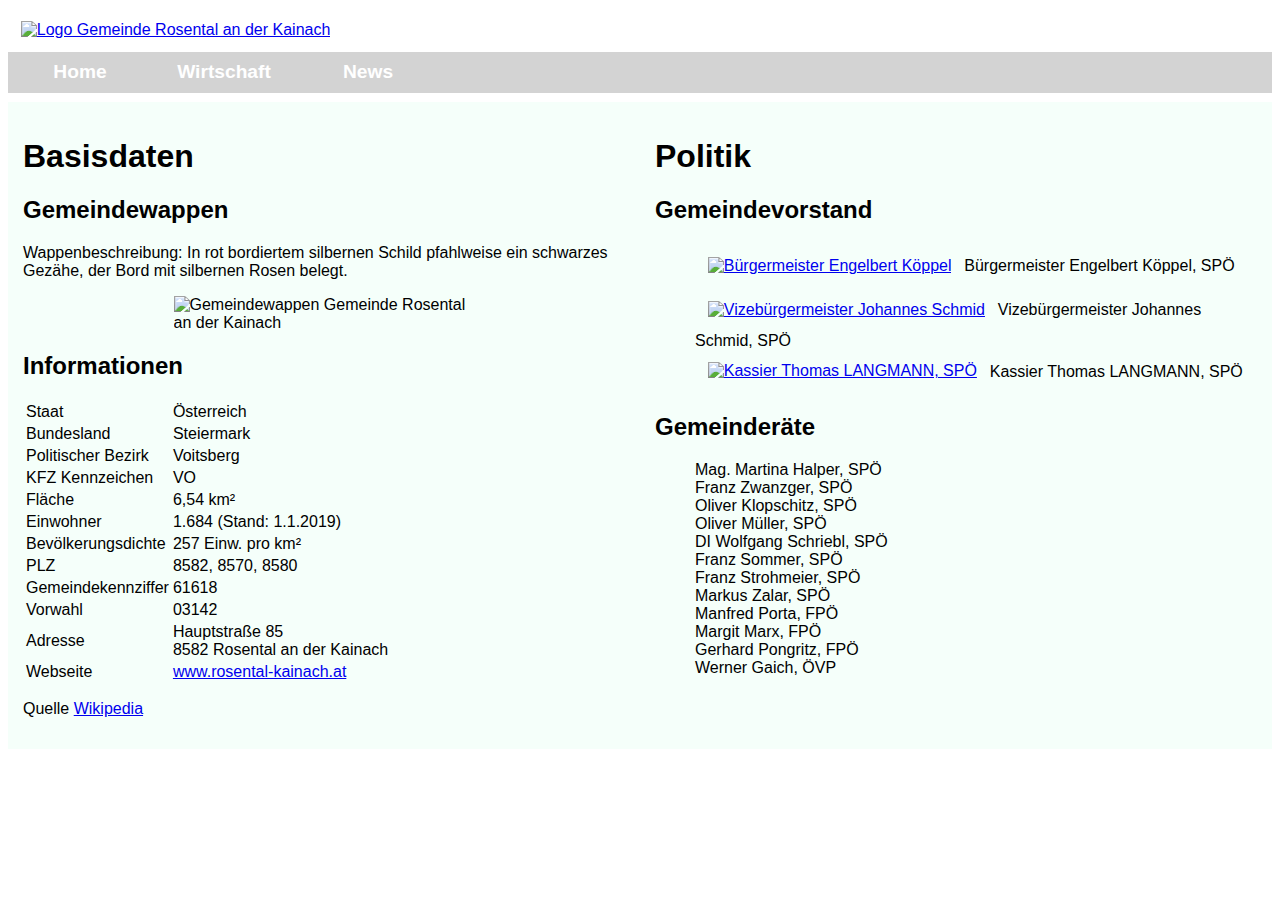
==== index.html @ 76a84cea "Version 1.0" ====
<!DOCTYPE html>
<html lang="en">

<head>
    <meta charset="UTF-8">
    <meta name="viewport" content="width=device-width, initial-scale=1.0">
    <meta http-equiv="X-UA-Compatible" content="ie=edge">
    <title>Gemeinde Rosental - Home</title>
    <link rel="stylesheet" href="./css/mystyle.css">
</head>

<body>


    <header>
        <a href="index.html"><img src="https://www.rosental-kainach.at/fileadmin/user_upload/logo_gemeinde_rosental.png"
            alt="Logo Gemeinde Rosental an der Kainach"></a>
    </header>

    <nav>
        <ul>
            <li><a href="index.html">Home</a></li>
            <li><a href="economic.html">Wirtschaft</a></li>
            <li><a href="news.html">News</a></li>

        </ul>
    </nav>

    <main>
        <section id="main" class="row">
        
        
        <div class="col">
            <h1>Basisdaten</h1>
            <h2>Gemeindewappen</h2>
            <p>Wappenbeschreibung: In rot bordiertem silbernen Schild pfahlweise ein schwarzes Gezähe, der Bord mit
                silbernen Rosen belegt.</p>
            <img class="center" src="https://upload.wikimedia.org/wikipedia/commons/c/c7/AUT_Rosental_an_der_Kainach_COA.png"
                alt="Gemeindewappen Gemeinde Rosental an der Kainach">
            <h2>Informationen</h2>
            <table>
                <tr>
                    <td>Staat</td>
                    <td>Österreich</td>
                </tr>
                <tr>
                    <td>Bundesland</td>
                    <td>Steiermark</td>
                </tr>
                <tr>
                    <td>Politischer Bezirk</td>
                    <td>Voitsberg</td>
                </tr>
                <tr>
                    <td>KFZ Kennzeichen</td>
                    <td>VO</td>
                </tr>
                <tr>
                    <td>Fläche</td>
                    <td>6,54 km²</td>
                </tr>
                <tr>
                    <td>Einwohner</td>
                    <td>1.684 (Stand: 1.1.2019)</td>
                </tr>
                <tr>
                    <td>Bevölkerungsdichte</td>
                    <td>257 Einw. pro km²</td>
                </tr>
                <tr>
                    <td>PLZ</td>
                    <td>8582, 8570, 8580</td>
                </tr>
                <tr>
                    <td>Gemeindekennziffer</td>
                    <td>61618</td>
                </tr>
                <tr>
                    <td>Vorwahl</td>
                    <td>03142</td>
                </tr>
                <tr>
                    <td>Adresse</td>
                    <td>Hauptstraße 85 <br>8582 Rosental an der Kainach</td>
                </tr>
                <tr>
                    <td>Webseite</td>
                    <td><a href="https://www.rosental-kainach.at">www.rosental-kainach.at</a></td>
                </tr>
            </table>
            <p>Quelle 
                <a href="https://de.wikipedia.org/wiki/Rosental_an_der_Kainach" target="_blank">Wikipedia</a>
            
            </p>
        </div>
        <div class="col">
            <h1>Politik</h1>
            <h2>Gemeindevorstand</h2>
            <ul>
                <li><a href="mailto:buergermeister@rosental-kainach.at"><img
                            src="https://www.rosental-kainach.at/fileadmin/user_upload/Mitarbeiter/engelbert-koeppel.jpg"
                            alt="Bürgermeister Engelbert Köppel"></a>Bürgermeister Engelbert Köppel, SPÖ</li>
                <li><a href="mailto:gemeinde@rosental-kainach.at"><img
                            src="https://www.rosental-kainach.at/fileadmin/user_upload/johannes-schmid.jpg"
                            alt="Vizebürgermeister Johannes Schmid"></a>Vizebürgermeister Johannes Schmid, SPÖ</li>
                <li><a href="mailto:gemeinde@rosental-kainach.at"><img
                            src="https://www.rosental-kainach.at/fileadmin/user_upload/Mitarbeiter/thomas-langmann.jpg"
                            alt="Kassier Thomas LANGMANN, SPÖ"></a>Kassier Thomas LANGMANN, SPÖ</li>
            </ul>
            <h2>Gemeinderäte</h2>
            <ul>
                <li>Mag. Martina Halper, SPÖ</li>
                <li>Franz Zwanzger, SPÖ</li>
                <li>Oliver Klopschitz, SPÖ</li>
                <li>Oliver Müller, SPÖ</li>
                <li>DI Wolfgang Schriebl, SPÖ</li>
                <li>Franz Sommer, SPÖ</li>
                <li>Franz Strohmeier, SPÖ</li>
                <li>Markus Zalar, SPÖ</li>
                <li>Manfred Porta, FPÖ</li>
                <li>Margit Marx, FPÖ</li>
                <li>Gerhard Pongritz, FPÖ</li>
                <li>Werner Gaich, ÖVP</li>
            </ul>
        </div>
            </section>


    </main>

    <footer>

    </footer>
</body>

</html>
---- css/mystyle.css ----
* {
    box-sizing: border-box;
    font-family: sans-serif;
    
}

h1, h2, h3, h4, h5, h6 {
    font-family: Verdana, sans-serif;
    font-weight: bold;
}

.row{
        display: flex;
        flex-wrap: wrap;
        z-index: -2;
}

#main {
    background-color: red;
    /*background-image: url("./../img/wappen.jpg");
    
    background-size: cover;
    min-height: 25em;
    
    z-index: -2;
    opacity: 0.3;*/
        
}

.col{
    flex-basis: 50%;
    background-color: mintcream;
    padding: 15px;
    z-index: 0;
    
    
}

.vidContainer {
    position: relative;
    width: 100%;
    height: 0;
    padding-bottom: 56.25%;
}
.video {
    position: absolute;
    top: 0;
    left: 0;
    width: 100%;
    height: 100%;
}

header img {
        width: 12.5%;
        min-width: 200px;
}

nav {
        border-collapse: collapse;
        width: 100%;
        height: 50px;
        
        
}

nav ul {
        position: -webkit-sticky;
        position: sticky;
        width: 100%;
        list-style-type: none;
        margin: 0;
        padding: 0;
        overflow: hidden;
        background-color: lightgrey;
        font-weight: bold;
}

nav li {
        float: left;
        width: 9em;

}

nav li a {
        display: block;
        color: white;
        text-align: center;
        padding: 0.5em 0.5em;
        text-decoration: none;
        font-family: Verdana, Geneva, Tahoma, sans-serif;
        font-size: 1.2em;
    
}

nav li a:hover {
        background-color: aqua;
}

img {
        width: 10%;
        min-width: 100px;
        margin: 0.8em;

}

img.center{
    width: 50%;
    display: block;
    margin-left: auto;
    margin-right: auto;
}

li{
    list-style-type: none;
}

.col1 {
    background-color: aqua;
}

.col2 {
    background-color: red;
}

iframe{
    
    width: 50%;
    height: auto;
        
}
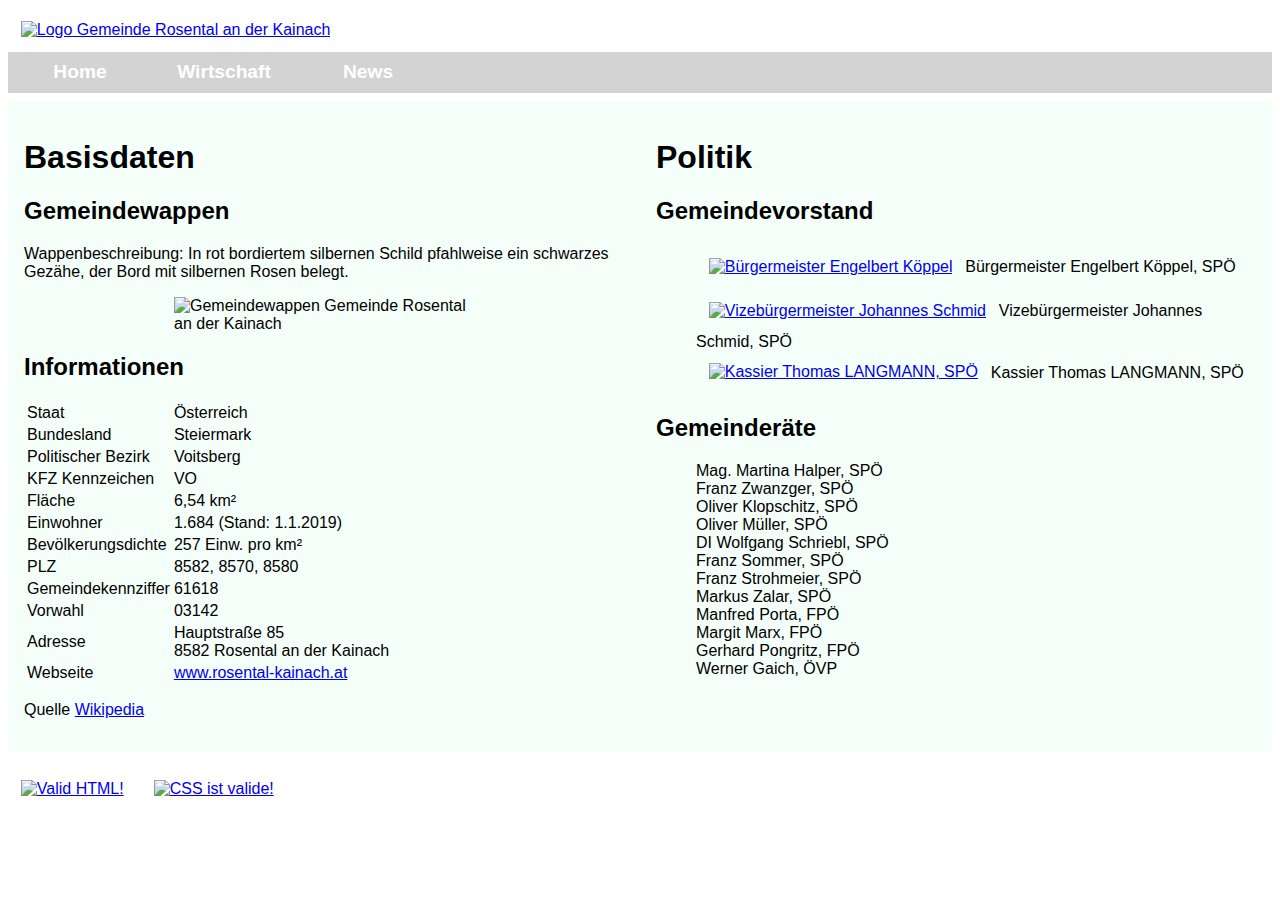
==== commit f008f8d1: "Syntax Corrections" ====
--- a/index.html
+++ b/index.html
@@ -14,7 +14,7 @@
 
     <header>
         <a href="index.html"><img src="https://www.rosental-kainach.at/fileadmin/user_upload/logo_gemeinde_rosental.png"
-            alt="Logo Gemeinde Rosental an der Kainach"></a>
+                alt="Logo Gemeinde Rosental an der Kainach"></a>
     </header>
 
     <nav>
@@ -28,108 +28,116 @@
 
     <main>
         <section id="main" class="row">
-        
-        
-        <div class="col">
-            <h1>Basisdaten</h1>
-            <h2>Gemeindewappen</h2>
-            <p>Wappenbeschreibung: In rot bordiertem silbernen Schild pfahlweise ein schwarzes Gezähe, der Bord mit
-                silbernen Rosen belegt.</p>
-            <img class="center" src="https://upload.wikimedia.org/wikipedia/commons/c/c7/AUT_Rosental_an_der_Kainach_COA.png"
-                alt="Gemeindewappen Gemeinde Rosental an der Kainach">
-            <h2>Informationen</h2>
-            <table>
-                <tr>
-                    <td>Staat</td>
-                    <td>Österreich</td>
-                </tr>
-                <tr>
-                    <td>Bundesland</td>
-                    <td>Steiermark</td>
-                </tr>
-                <tr>
-                    <td>Politischer Bezirk</td>
-                    <td>Voitsberg</td>
-                </tr>
-                <tr>
-                    <td>KFZ Kennzeichen</td>
-                    <td>VO</td>
-                </tr>
-                <tr>
-                    <td>Fläche</td>
-                    <td>6,54 km²</td>
-                </tr>
-                <tr>
-                    <td>Einwohner</td>
-                    <td>1.684 (Stand: 1.1.2019)</td>
-                </tr>
-                <tr>
-                    <td>Bevölkerungsdichte</td>
-                    <td>257 Einw. pro km²</td>
-                </tr>
-                <tr>
-                    <td>PLZ</td>
-                    <td>8582, 8570, 8580</td>
-                </tr>
-                <tr>
-                    <td>Gemeindekennziffer</td>
-                    <td>61618</td>
-                </tr>
-                <tr>
-                    <td>Vorwahl</td>
-                    <td>03142</td>
-                </tr>
-                <tr>
-                    <td>Adresse</td>
-                    <td>Hauptstraße 85 <br>8582 Rosental an der Kainach</td>
-                </tr>
-                <tr>
-                    <td>Webseite</td>
-                    <td><a href="https://www.rosental-kainach.at">www.rosental-kainach.at</a></td>
-                </tr>
-            </table>
-            <p>Quelle 
-                <a href="https://de.wikipedia.org/wiki/Rosental_an_der_Kainach" target="_blank">Wikipedia</a>
-            
-            </p>
-        </div>
-        <div class="col">
-            <h1>Politik</h1>
-            <h2>Gemeindevorstand</h2>
-            <ul>
-                <li><a href="mailto:buergermeister@rosental-kainach.at"><img
-                            src="https://www.rosental-kainach.at/fileadmin/user_upload/Mitarbeiter/engelbert-koeppel.jpg"
-                            alt="Bürgermeister Engelbert Köppel"></a>Bürgermeister Engelbert Köppel, SPÖ</li>
-                <li><a href="mailto:gemeinde@rosental-kainach.at"><img
-                            src="https://www.rosental-kainach.at/fileadmin/user_upload/johannes-schmid.jpg"
-                            alt="Vizebürgermeister Johannes Schmid"></a>Vizebürgermeister Johannes Schmid, SPÖ</li>
-                <li><a href="mailto:gemeinde@rosental-kainach.at"><img
-                            src="https://www.rosental-kainach.at/fileadmin/user_upload/Mitarbeiter/thomas-langmann.jpg"
-                            alt="Kassier Thomas LANGMANN, SPÖ"></a>Kassier Thomas LANGMANN, SPÖ</li>
-            </ul>
-            <h2>Gemeinderäte</h2>
-            <ul>
-                <li>Mag. Martina Halper, SPÖ</li>
-                <li>Franz Zwanzger, SPÖ</li>
-                <li>Oliver Klopschitz, SPÖ</li>
-                <li>Oliver Müller, SPÖ</li>
-                <li>DI Wolfgang Schriebl, SPÖ</li>
-                <li>Franz Sommer, SPÖ</li>
-                <li>Franz Strohmeier, SPÖ</li>
-                <li>Markus Zalar, SPÖ</li>
-                <li>Manfred Porta, FPÖ</li>
-                <li>Margit Marx, FPÖ</li>
-                <li>Gerhard Pongritz, FPÖ</li>
-                <li>Werner Gaich, ÖVP</li>
-            </ul>
-        </div>
-            </section>
+
+
+            <div class="col">
+                <h1>Basisdaten</h1>
+                <h2>Gemeindewappen</h2>
+                <p>Wappenbeschreibung: In rot bordiertem silbernen Schild pfahlweise ein schwarzes Gezähe, der Bord mit
+                    silbernen Rosen belegt.</p>
+                <img class="center"
+                    src="https://upload.wikimedia.org/wikipedia/commons/c/c7/AUT_Rosental_an_der_Kainach_COA.png"
+                    alt="Gemeindewappen Gemeinde Rosental an der Kainach">
+                <h2>Informationen</h2>
+                <table>
+                    <tr>
+                        <td>Staat</td>
+                        <td>Österreich</td>
+                    </tr>
+                    <tr>
+                        <td>Bundesland</td>
+                        <td>Steiermark</td>
+                    </tr>
+                    <tr>
+                        <td>Politischer Bezirk</td>
+                        <td>Voitsberg</td>
+                    </tr>
+                    <tr>
+                        <td>KFZ Kennzeichen</td>
+                        <td>VO</td>
+                    </tr>
+                    <tr>
+                        <td>Fläche</td>
+                        <td>6,54 km²</td>
+                    </tr>
+                    <tr>
+                        <td>Einwohner</td>
+                        <td>1.684 (Stand: 1.1.2019)</td>
+                    </tr>
+                    <tr>
+                        <td>Bevölkerungsdichte</td>
+                        <td>257 Einw. pro km²</td>
+                    </tr>
+                    <tr>
+                        <td>PLZ</td>
+                        <td>8582, 8570, 8580</td>
+                    </tr>
+                    <tr>
+                        <td>Gemeindekennziffer</td>
+                        <td>61618</td>
+                    </tr>
+                    <tr>
+                        <td>Vorwahl</td>
+                        <td>03142</td>
+                    </tr>
+                    <tr>
+                        <td>Adresse</td>
+                        <td>Hauptstraße 85 <br>8582 Rosental an der Kainach</td>
+                    </tr>
+                    <tr>
+                        <td>Webseite</td>
+                        <td><a href="https://www.rosental-kainach.at">www.rosental-kainach.at</a></td>
+                    </tr>
+                </table>
+                <p>Quelle
+                    <a href="https://de.wikipedia.org/wiki/Rosental_an_der_Kainach" target="_blank">Wikipedia</a>
+
+                </p>
+            </div>
+            <div class="col">
+                <h1>Politik</h1>
+                <h2>Gemeindevorstand</h2>
+                <ul>
+                    <li><a href="mailto:buergermeister@rosental-kainach.at"><img
+                                src="https://www.rosental-kainach.at/fileadmin/user_upload/Mitarbeiter/engelbert-koeppel.jpg"
+                                alt="Bürgermeister Engelbert Köppel"></a>Bürgermeister Engelbert Köppel, SPÖ</li>
+                    <li><a href="mailto:gemeinde@rosental-kainach.at"><img
+                                src="https://www.rosental-kainach.at/fileadmin/user_upload/johannes-schmid.jpg"
+                                alt="Vizebürgermeister Johannes Schmid"></a>Vizebürgermeister Johannes Schmid, SPÖ</li>
+                    <li><a href="mailto:gemeinde@rosental-kainach.at"><img
+                                src="https://www.rosental-kainach.at/fileadmin/user_upload/Mitarbeiter/thomas-langmann.jpg"
+                                alt="Kassier Thomas LANGMANN, SPÖ"></a>Kassier Thomas LANGMANN, SPÖ</li>
+                </ul>
+                <h2>Gemeinderäte</h2>
+                <ul>
+                    <li>Mag. Martina Halper, SPÖ</li>
+                    <li>Franz Zwanzger, SPÖ</li>
+                    <li>Oliver Klopschitz, SPÖ</li>
+                    <li>Oliver Müller, SPÖ</li>
+                    <li>DI Wolfgang Schriebl, SPÖ</li>
+                    <li>Franz Sommer, SPÖ</li>
+                    <li>Franz Strohmeier, SPÖ</li>
+                    <li>Markus Zalar, SPÖ</li>
+                    <li>Manfred Porta, FPÖ</li>
+                    <li>Margit Marx, FPÖ</li>
+                    <li>Gerhard Pongritz, FPÖ</li>
+                    <li>Werner Gaich, ÖVP</li>
+                </ul>
+            </div>
+        </section>
 
 
     </main>
 
     <footer>
+        <p>
+            <a href="https://validator.w3.org/check?uri=https://urlacher.github.io/index.html"><img
+                    src="http://www.w3.org/Icons/valid-html401" alt="Valid HTML!" /></a>
 
+            <a href="http://jigsaw.w3.org/css-validator/validator?uri=https%3A%2F%2Furlacher.github.io%2Findex.html&profile=css3svg&usermedium=all&warning=1&vextwarning=">
+                <img src="https://jigsaw.w3.org/css-validator/images/vcss" alt="CSS ist valide!" />
+            </a>
+        </p>
     </footer>
 </body>
 
--- a/css/mystyle.css
+++ b/css/mystyle.css
@@ -17,23 +17,13 @@
 
 #main {
     background-color: red;
-    /*background-image: url("./../img/wappen.jpg");
-    
-    background-size: cover;
-    min-height: 25em;
-    
-    z-index: -2;
-    opacity: 0.3;*/
-        
 }
 
 .col{
     flex-basis: 50%;
     background-color: mintcream;
-    padding: 15px;
+    padding: 1em;
     z-index: 0;
-    
-    
 }
 
 .vidContainer {
@@ -42,12 +32,17 @@
     height: 0;
     padding-bottom: 56.25%;
 }
+
 .video {
     position: absolute;
     top: 0;
     left: 0;
     width: 100%;
     height: 100%;
+}
+
+table {
+    border: 0.1em;
 }
 
 header img {
@@ -64,7 +59,6 @@
 }
 
 nav ul {
-        position: -webkit-sticky;
         position: sticky;
         width: 100%;
         list-style-type: none;
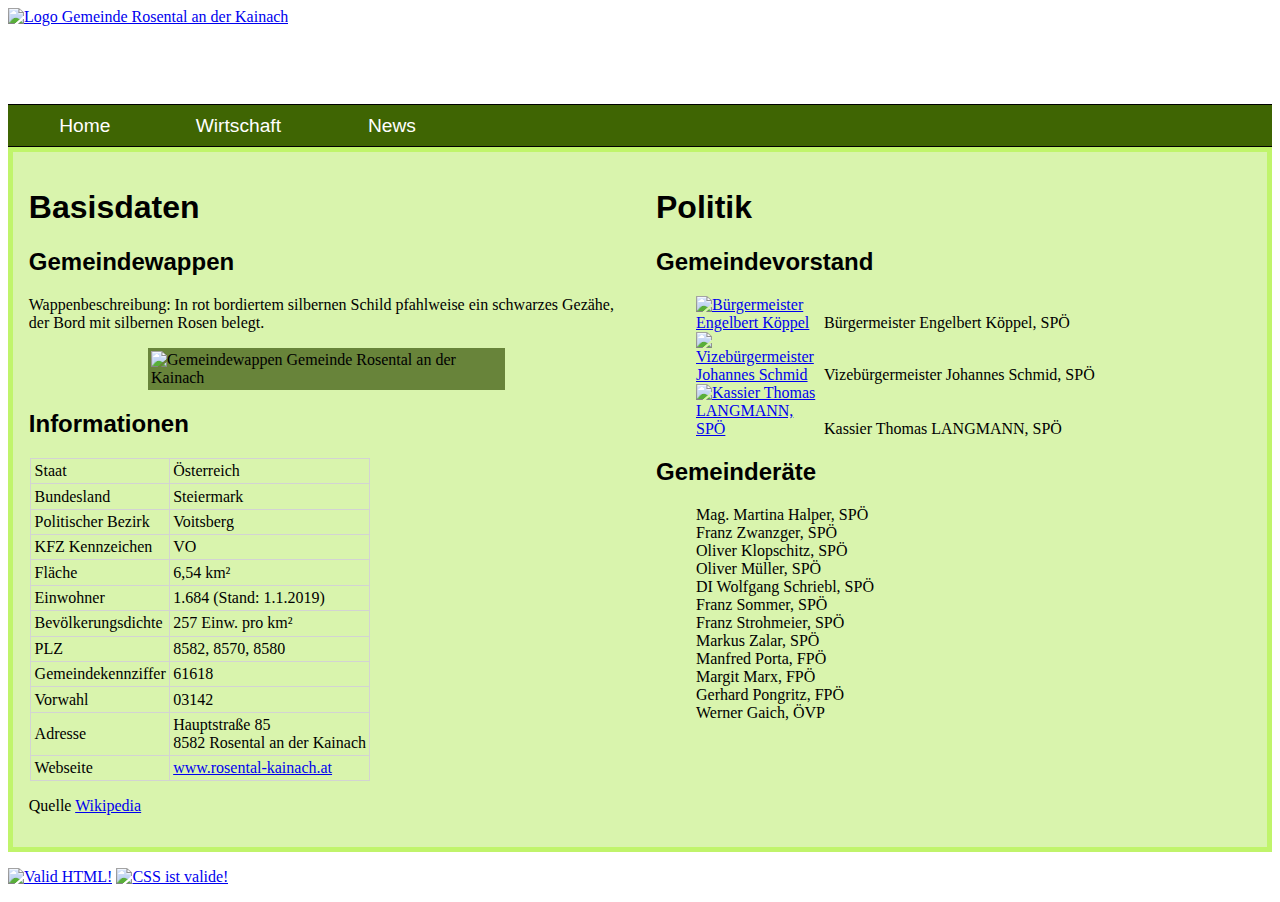
==== commit 56a34444: "Felx-Box nav, header, etc." ====
--- a/index.html
+++ b/index.html
@@ -10,135 +10,150 @@
 </head>
 
 <body>
+    <div class="wrapper">
+
+        <header class="flex-container">
+            <div class="box">
+                <a href="index.html"><img
+                        src="https://www.rosental-kainach.at/fileadmin/user_upload/logo_gemeinde_rosental.png"
+                        alt="Logo Gemeinde Rosental an der Kainach"></a>
+            </div>
+            <div class="box">
 
 
-    <header>
-        <a href="index.html"><img src="https://www.rosental-kainach.at/fileadmin/user_upload/logo_gemeinde_rosental.png"
-                alt="Logo Gemeinde Rosental an der Kainach"></a>
-    </header>
+            </div>
+            <div class="box">
 
-    <nav>
-        <ul>
-            <li><a href="index.html">Home</a></li>
-            <li><a href="economic.html">Wirtschaft</a></li>
-            <li><a href="news.html">News</a></li>
+            </div>
+        </header>
 
-        </ul>
-    </nav>
+        <nav class="flex-nav">
+            <ul>
+                <li><a href="index.html">Home</a></li>
+                <li><a href="economic.html">Wirtschaft</a></li>
+                <li><a href="news.html">News</a></li>
 
-    <main>
-        <section id="main" class="row">
+            </ul>
+        </nav>
+
+        <main class="flex-container">
+            <section class="row">
 
 
-            <div class="col">
-                <h1>Basisdaten</h1>
-                <h2>Gemeindewappen</h2>
-                <p>Wappenbeschreibung: In rot bordiertem silbernen Schild pfahlweise ein schwarzes Gezähe, der Bord mit
-                    silbernen Rosen belegt.</p>
-                <img class="center"
-                    src="https://upload.wikimedia.org/wikipedia/commons/c/c7/AUT_Rosental_an_der_Kainach_COA.png"
-                    alt="Gemeindewappen Gemeinde Rosental an der Kainach">
-                <h2>Informationen</h2>
-                <table>
-                    <tr>
-                        <td>Staat</td>
-                        <td>Österreich</td>
-                    </tr>
-                    <tr>
-                        <td>Bundesland</td>
-                        <td>Steiermark</td>
-                    </tr>
-                    <tr>
-                        <td>Politischer Bezirk</td>
-                        <td>Voitsberg</td>
-                    </tr>
-                    <tr>
-                        <td>KFZ Kennzeichen</td>
-                        <td>VO</td>
-                    </tr>
-                    <tr>
-                        <td>Fläche</td>
-                        <td>6,54 km²</td>
-                    </tr>
-                    <tr>
-                        <td>Einwohner</td>
-                        <td>1.684 (Stand: 1.1.2019)</td>
-                    </tr>
-                    <tr>
-                        <td>Bevölkerungsdichte</td>
-                        <td>257 Einw. pro km²</td>
-                    </tr>
-                    <tr>
-                        <td>PLZ</td>
-                        <td>8582, 8570, 8580</td>
-                    </tr>
-                    <tr>
-                        <td>Gemeindekennziffer</td>
-                        <td>61618</td>
-                    </tr>
-                    <tr>
-                        <td>Vorwahl</td>
-                        <td>03142</td>
-                    </tr>
-                    <tr>
-                        <td>Adresse</td>
-                        <td>Hauptstraße 85 <br>8582 Rosental an der Kainach</td>
-                    </tr>
-                    <tr>
-                        <td>Webseite</td>
-                        <td><a href="https://www.rosental-kainach.at">www.rosental-kainach.at</a></td>
-                    </tr>
-                </table>
-                <p>Quelle
-                    <a href="https://de.wikipedia.org/wiki/Rosental_an_der_Kainach" target="_blank">Wikipedia</a>
+                <div class="col">
+                    <h1>Basisdaten</h1>
+                    <h2>Gemeindewappen</h2>
+                    <p>Wappenbeschreibung: In rot bordiertem silbernen Schild pfahlweise ein schwarzes Gezähe, der Bord
+                        mit
+                        silbernen Rosen belegt.</p>
+                    <img id="wappen" class="center"
+                        src="https://upload.wikimedia.org/wikipedia/commons/c/c7/AUT_Rosental_an_der_Kainach_COA.png"
+                        alt="Gemeindewappen Gemeinde Rosental an der Kainach">
+                    <h2>Informationen</h2>
+                    <table class="withBorder">
+                        <tr>
+                            <td>Staat</td>
+                            <td>Österreich</td>
+                        </tr>
+                        <tr>
+                            <td>Bundesland</td>
+                            <td>Steiermark</td>
+                        </tr>
+                        <tr>
+                            <td>Politischer Bezirk</td>
+                            <td>Voitsberg</td>
+                        </tr>
+                        <tr>
+                            <td>KFZ Kennzeichen</td>
+                            <td>VO</td>
+                        </tr>
+                        <tr>
+                            <td>Fläche</td>
+                            <td>6,54 km²</td>
+                        </tr>
+                        <tr>
+                            <td>Einwohner</td>
+                            <td>1.684 (Stand: 1.1.2019)</td>
+                        </tr>
+                        <tr>
+                            <td>Bevölkerungsdichte</td>
+                            <td>257 Einw. pro km²</td>
+                        </tr>
+                        <tr>
+                            <td>PLZ</td>
+                            <td>8582, 8570, 8580</td>
+                        </tr>
+                        <tr>
+                            <td>Gemeindekennziffer</td>
+                            <td>61618</td>
+                        </tr>
+                        <tr>
+                            <td>Vorwahl</td>
+                            <td>03142</td>
+                        </tr>
+                        <tr>
+                            <td>Adresse</td>
+                            <td>Hauptstraße 85 <br>8582 Rosental an der Kainach</td>
+                        </tr>
+                        <tr>
+                            <td>Webseite</td>
+                            <td><a href="https://www.rosental-kainach.at">www.rosental-kainach.at</a></td>
+                        </tr>
+                    </table>
+                    <p>Quelle
+                        <a href="https://de.wikipedia.org/wiki/Rosental_an_der_Kainach" target="_blank">Wikipedia</a>
 
-                </p>
-            </div>
-            <div class="col">
-                <h1>Politik</h1>
-                <h2>Gemeindevorstand</h2>
-                <ul>
-                    <li><a href="mailto:buergermeister@rosental-kainach.at"><img
-                                src="https://www.rosental-kainach.at/fileadmin/user_upload/Mitarbeiter/engelbert-koeppel.jpg"
-                                alt="Bürgermeister Engelbert Köppel"></a>Bürgermeister Engelbert Köppel, SPÖ</li>
-                    <li><a href="mailto:gemeinde@rosental-kainach.at"><img
-                                src="https://www.rosental-kainach.at/fileadmin/user_upload/johannes-schmid.jpg"
-                                alt="Vizebürgermeister Johannes Schmid"></a>Vizebürgermeister Johannes Schmid, SPÖ</li>
-                    <li><a href="mailto:gemeinde@rosental-kainach.at"><img
-                                src="https://www.rosental-kainach.at/fileadmin/user_upload/Mitarbeiter/thomas-langmann.jpg"
-                                alt="Kassier Thomas LANGMANN, SPÖ"></a>Kassier Thomas LANGMANN, SPÖ</li>
-                </ul>
-                <h2>Gemeinderäte</h2>
-                <ul>
-                    <li>Mag. Martina Halper, SPÖ</li>
-                    <li>Franz Zwanzger, SPÖ</li>
-                    <li>Oliver Klopschitz, SPÖ</li>
-                    <li>Oliver Müller, SPÖ</li>
-                    <li>DI Wolfgang Schriebl, SPÖ</li>
-                    <li>Franz Sommer, SPÖ</li>
-                    <li>Franz Strohmeier, SPÖ</li>
-                    <li>Markus Zalar, SPÖ</li>
-                    <li>Manfred Porta, FPÖ</li>
-                    <li>Margit Marx, FPÖ</li>
-                    <li>Gerhard Pongritz, FPÖ</li>
-                    <li>Werner Gaich, ÖVP</li>
-                </ul>
-            </div>
-        </section>
+                    </p>
+                </div>
+                <div class="col">
+                    <h1>Politik</h1>
+                    <h2>Gemeindevorstand</h2>
+                    <ul>
+                        <li class="listNone"><a href="mailto:buergermeister@rosental-kainach.at"><img
+                                    src="https://www.rosental-kainach.at/fileadmin/user_upload/Mitarbeiter/engelbert-koeppel.jpg"
+                                    alt="Bürgermeister Engelbert Köppel"></a>Bürgermeister Engelbert Köppel, SPÖ</li>
+                        <li class="listNone"><a href="mailto:gemeinde@rosental-kainach.at"><img
+                                    src="https://www.rosental-kainach.at/fileadmin/user_upload/johannes-schmid.jpg"
+                                    alt="Vizebürgermeister Johannes Schmid"></a>Vizebürgermeister Johannes Schmid, SPÖ
+                        </li>
+                        <li class="listNone"><a href="mailto:gemeinde@rosental-kainach.at"><img
+                                    src="https://www.rosental-kainach.at/fileadmin/user_upload/Mitarbeiter/thomas-langmann.jpg"
+                                    alt="Kassier Thomas LANGMANN, SPÖ"></a>Kassier Thomas LANGMANN, SPÖ</li>
+                    </ul>
+                    <h2>Gemeinderäte</h2>
+                    <ul>
+                        <li class="listNone">Mag. Martina Halper, SPÖ</li>
+                        <li class="listNone">Franz Zwanzger, SPÖ</li>
+                        <li class="listNone">Oliver Klopschitz, SPÖ</li>
+                        <li class="listNone">Oliver Müller, SPÖ</li>
+                        <li class="listNone">DI Wolfgang Schriebl, SPÖ</li>
+                        <li class="listNone">Franz Sommer, SPÖ</li>
+                        <li class="listNone">Franz Strohmeier, SPÖ</li>
+                        <li class="listNone">Markus Zalar, SPÖ</li>
+                        <li class="listNone">Manfred Porta, FPÖ</li>
+                        <li class="listNone">Margit Marx, FPÖ</li>
+                        <li class="listNone">Gerhard Pongritz, FPÖ</li>
+                        <li class="listNone">Werner Gaich, ÖVP</li>
+                    </ul>
+                </div>
+            </section>
 
 
-    </main>
+        </main>
 
-    <footer>
-        <p>
-            <a href="https://validator.w3.org/check?uri=https://urlacher.github.io/index.html"><img
-                    src="http://www.w3.org/Icons/valid-html401" alt="Valid HTML!" /></a>
+        <footer>
+            <p>
+                <a href="https://validator.w3.org/check?uri=https://urlacher.github.io/index.html"><img
+                        src="http://www.w3.org/Icons/valid-html401" alt="Valid HTML!" /></a>
 
-            <a href="http://jigsaw.w3.org/css-validator/validator?uri=https%3A%2F%2Furlacher.github.io%2Findex.html&profile=css3svg&usermedium=all&warning=1&vextwarning=">
-                <img src="https://jigsaw.w3.org/css-validator/images/vcss" alt="CSS ist valide!" />
-            </a>
-        </p>
-    </footer>
+                <a
+                    href="http://jigsaw.w3.org/css-validator/validator?uri=https%3A%2F%2Furlacher.github.io%2Findex.html&profile=css3svg&usermedium=all&warning=1&vextwarning=">
+                    <img src="https://jigsaw.w3.org/css-validator/images/vcss" alt="CSS ist valide!" />
+                </a>
+            </p>
+        </footer>
+
+    </div>
 </body>
 
 </html>--- a/css/mystyle.css
+++ b/css/mystyle.css
@@ -1,33 +1,135 @@
 * {
     box-sizing: border-box;
-    font-family: sans-serif;
-    
+    font-family: Georgia, serif;
+    /* lt. Vorgabe */
 }
 
 h1, h2, h3, h4, h5, h6 {
     font-family: Verdana, sans-serif;
+    /* lt. Vorgabe */
+
     font-weight: bold;
+    /* lt. Vorgabe */
 }
 
-.row{
-        display: flex;
-        flex-wrap: wrap;
-        z-index: -2;
+.wrapper {
+    width: 100%;
+    max-width: 80em;
+    margin: 0 auto;
 }
 
-#main {
-    background-color: red;
+main {
+    background: #C0F46B;
+    padding: 0.3em;
 }
 
-.col{
+.flex-container {
+    display: flex;
+    flex-direction: row;
+
+    flex-direction: row;
+
+}
+
+header {
+    height: 6em;
+}
+
+.box {
+    height: 100%;
+    min-width: 20em;
+    flex-grow: 1;
+    justify-content: center;
+}
+
+img {
+    height: 100%;
+}
+
+/* menu nav */
+
+nav {
+    border-top: 0.1em solid black;
+    border-bottom: 0.1em solid black;
+    padding: 0;
+    margin: 0;
+    background-color: #3F6503;
+    /* lt. Vorgabe */
+}
+
+nav a {
+    font-family: Verdana, sans-serif;
+    /* lt. Vorgabe */
+
+    text-decoration: none;
+    color: white;
+}
+
+nav ul {
+    display: flex;
+    list-style-type: none;
+    margin: 0;
+    padding: 0;
+}
+
+nav li {
+    min-width: 8em;
+    float: left;
+    text-align: center;
+    font-family: Verdana, sans-serif;
+    font-size: 1.2em;
+    padding: 0.5em 0.5em;
+    /* flex: 1 1 0; */
+}
+
+nav li:hover {
+    background-color: #8BD415;
+}
+
+.row {
+    display: flex;
+    flex-wrap: wrap;
+}
+
+.col {
     flex-basis: 50%;
-    background-color: mintcream;
+    background-color: #D9F4AD;
     padding: 1em;
-    z-index: 0;
+}
+
+.center {
+    width: 65%;
+    height: auto;
+    display: block;
+    margin-left: auto;
+    margin-right: auto;
+}
+
+#wappen {
+    max-width: 60%;
+    background-color: #68843A;
+    padding: 0.2em;
+}
+
+iframe {
+    width: 50%;
+    height: auto;
+}
+
+/* lt. Vorgabe */
+.col img {
+    max-width: 8em;
+}
+
+.listNone {
+    margin: 0;
+    padding: 0;
+    list-style-type: none;
 }
 
 .vidContainer {
     position: relative;
+    /* lt. Vorgabe */
     width: 100%;
     height: 0;
     padding-bottom: 56.25%;
@@ -41,85 +143,9 @@
     height: 100%;
 }
 
-table {
-    border: 0.1em;
-}
-
-header img {
-        width: 12.5%;
-        min-width: 200px;
-}
-
-nav {
-        border-collapse: collapse;
-        width: 100%;
-        height: 50px;
-        
-        
-}
-
-nav ul {
-        position: sticky;
-        width: 100%;
-        list-style-type: none;
-        margin: 0;
-        padding: 0;
-        overflow: hidden;
-        background-color: lightgrey;
-        font-weight: bold;
-}
-
-nav li {
-        float: left;
-        width: 9em;
-
-}
-
-nav li a {
-        display: block;
-        color: white;
-        text-align: center;
-        padding: 0.5em 0.5em;
-        text-decoration: none;
-        font-family: Verdana, Geneva, Tahoma, sans-serif;
-        font-size: 1.2em;
-    
-}
-
-nav li a:hover {
-        background-color: aqua;
-}
-
-img {
-        width: 10%;
-        min-width: 100px;
-        margin: 0.8em;
-
-}
-
-img.center{
-    width: 50%;
-    display: block;
-    margin-left: auto;
-    margin-right: auto;
-}
-
-li{
-    list-style-type: none;
-}
-
-.col1 {
-    background-color: aqua;
-}
-
-.col2 {
-    background-color: red;
-}
-
-iframe{
-    
-    width: 50%;
-    height: auto;
-        
-}
-
+table, tr, th, td {
+    border-collapse: collapse;
+    border: 0.1em solid lightgray;
+    padding: 0.2em;
+    margin: 0.1em;
+}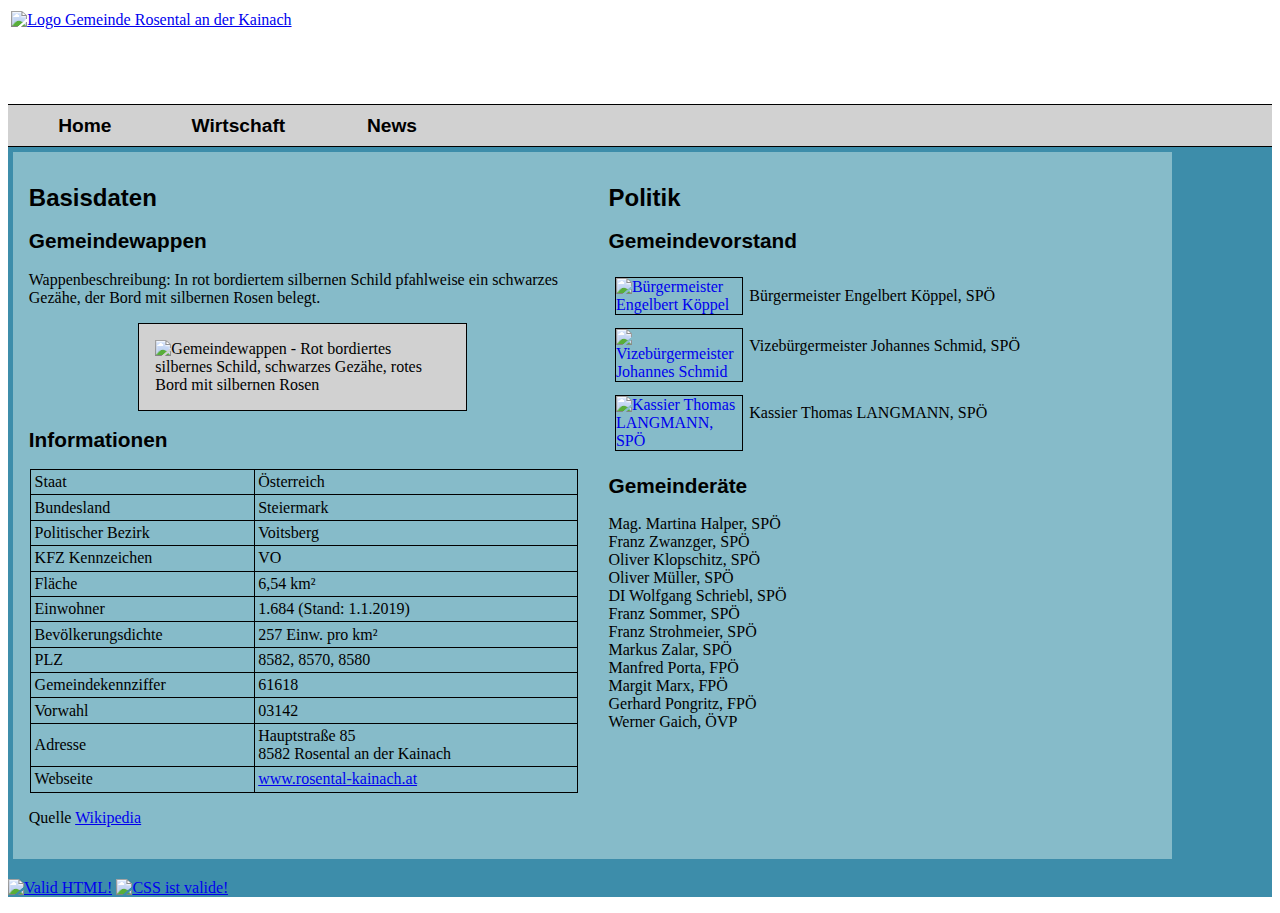
==== commit c25bcca8: "Design Changes / Color etc." ====
--- a/index.html
+++ b/index.html
@@ -44,11 +44,10 @@
                     <h1>Basisdaten</h1>
                     <h2>Gemeindewappen</h2>
                     <p>Wappenbeschreibung: In rot bordiertem silbernen Schild pfahlweise ein schwarzes Gezähe, der Bord
-                        mit
-                        silbernen Rosen belegt.</p>
+                        mit silbernen Rosen belegt.</p>
                     <img id="wappen" class="center"
                         src="https://upload.wikimedia.org/wikipedia/commons/c/c7/AUT_Rosental_an_der_Kainach_COA.png"
-                        alt="Gemeindewappen Gemeinde Rosental an der Kainach">
+                        alt="Gemeindewappen - Rot bordiertes silbernes Schild, schwarzes Gezähe, rotes Bord mit silbernen Rosen">
                     <h2>Informationen</h2>
                     <table class="withBorder">
                         <tr>
@@ -108,36 +107,36 @@
                 <div class="col">
                     <h1>Politik</h1>
                     <h2>Gemeindevorstand</h2>
-                    <ul>
-                        <li class="listNone"><a href="mailto:buergermeister@rosental-kainach.at"><img
+                    <ul class="listNone">
+                        <li><a href="mailto:buergermeister@rosental-kainach.at"><img
                                     src="https://www.rosental-kainach.at/fileadmin/user_upload/Mitarbeiter/engelbert-koeppel.jpg"
-                                    alt="Bürgermeister Engelbert Köppel"></a>Bürgermeister Engelbert Köppel, SPÖ</li>
-                        <li class="listNone"><a href="mailto:gemeinde@rosental-kainach.at"><img
+                                    alt="Bürgermeister Engelbert Köppel"></a><p>Bürgermeister Engelbert Köppel, SPÖ</p></li>
+                        <li><a href="mailto:gemeinde@rosental-kainach.at"><img
                                     src="https://www.rosental-kainach.at/fileadmin/user_upload/johannes-schmid.jpg"
-                                    alt="Vizebürgermeister Johannes Schmid"></a>Vizebürgermeister Johannes Schmid, SPÖ
+                                    alt="Vizebürgermeister Johannes Schmid"></a><p>Vizebürgermeister Johannes Schmid, SPÖ</p>
                         </li>
-                        <li class="listNone"><a href="mailto:gemeinde@rosental-kainach.at"><img
+                        <li><a href="mailto:gemeinde@rosental-kainach.at"><img
                                     src="https://www.rosental-kainach.at/fileadmin/user_upload/Mitarbeiter/thomas-langmann.jpg"
-                                    alt="Kassier Thomas LANGMANN, SPÖ"></a>Kassier Thomas LANGMANN, SPÖ</li>
+                                    alt="Kassier Thomas LANGMANN, SPÖ"></a><p>Kassier Thomas LANGMANN, SPÖ</p></li>
                     </ul>
                     <h2>Gemeinderäte</h2>
-                    <ul>
-                        <li class="listNone">Mag. Martina Halper, SPÖ</li>
-                        <li class="listNone">Franz Zwanzger, SPÖ</li>
-                        <li class="listNone">Oliver Klopschitz, SPÖ</li>
-                        <li class="listNone">Oliver Müller, SPÖ</li>
-                        <li class="listNone">DI Wolfgang Schriebl, SPÖ</li>
-                        <li class="listNone">Franz Sommer, SPÖ</li>
-                        <li class="listNone">Franz Strohmeier, SPÖ</li>
-                        <li class="listNone">Markus Zalar, SPÖ</li>
-                        <li class="listNone">Manfred Porta, FPÖ</li>
-                        <li class="listNone">Margit Marx, FPÖ</li>
-                        <li class="listNone">Gerhard Pongritz, FPÖ</li>
-                        <li class="listNone">Werner Gaich, ÖVP</li>
+                    <ul class="listNone">
+                        <li>Mag. Martina Halper, SPÖ</li>
+                        <li>Franz Zwanzger, SPÖ</li>
+                        <li>Oliver Klopschitz, SPÖ</li>
+                        <li>Oliver Müller, SPÖ</li>
+                        <li>DI Wolfgang Schriebl, SPÖ</li>
+                        <li>Franz Sommer, SPÖ</li>
+                        <li>Franz Strohmeier, SPÖ</li>
+                        <li>Markus Zalar, SPÖ</li>
+                        <li>Manfred Porta, FPÖ</li>
+                        <li>Margit Marx, FPÖ</li>
+                        <li>Gerhard Pongritz, FPÖ</li>
+                        <li>Werner Gaich, ÖVP</li>
                     </ul>
                 </div>
             </section>
-
+           
 
         </main>
 
--- a/css/mystyle.css
+++ b/css/mystyle.css
@@ -7,31 +7,42 @@
 h1, h2, h3, h4, h5, h6 {
     font-family: Verdana, sans-serif;
     /* lt. Vorgabe */
-
     font-weight: bold;
     /* lt. Vorgabe */
+}
+
+h1 {
+    font-size: 1.5em;
+}
+
+h2 {
+    font-size: 1.3em;
+}
+
+h3 {
+    font-size: 1.2em;
 }
 
 .wrapper {
     width: 100%;
     max-width: 80em;
     margin: 0 auto;
+    background: #3d8daa;
 }
 
 main {
-    background: #C0F46B;
     padding: 0.3em;
 }
 
 .flex-container {
     display: flex;
     flex-direction: row;
-
     flex-direction: row;
-
 }
 
 header {
+    background-color: #ffffff;
+    padding: 0.2em;
     height: 6em;
 }
 
@@ -53,16 +64,16 @@
     border-bottom: 0.1em solid black;
     padding: 0;
     margin: 0;
-    background-color: #3F6503;
+    background-color: #d1d1d1;
     /* lt. Vorgabe */
 }
 
 nav a {
     font-family: Verdana, sans-serif;
     /* lt. Vorgabe */
-
     text-decoration: none;
-    color: white;
+    color: black;
+    font-weight: bold;
 }
 
 nav ul {
@@ -83,7 +94,7 @@
 }
 
 nav li:hover {
-    background-color: #8BD415;
+    background-color: #daebef;
 }
 
 .row {
@@ -93,7 +104,7 @@
 
 .col {
     flex-basis: 50%;
-    background-color: #D9F4AD;
+    background-color: #86bbc9;
     padding: 1em;
 }
 
@@ -107,8 +118,9 @@
 
 #wappen {
     max-width: 60%;
-    background-color: #68843A;
-    padding: 0.2em;
+    background-color: #d1d1d1;
+    padding: 1em;
+    border: 0.1em solid black;
 }
 
 iframe {
@@ -117,6 +129,7 @@
 }
 
 /* lt. Vorgabe */
+
 .col img {
     max-width: 8em;
 }
@@ -125,6 +138,16 @@
     margin: 0;
     padding: 0;
     list-style-type: none;
+}
+
+.listNone li {
+    overflow: auto;
+}
+
+.listNone li img {
+    margin: 0.4em;
+    border: 0.1em solid black;
+    float: left;
 }
 
 .vidContainer {
@@ -143,9 +166,13 @@
     height: 100%;
 }
 
+table {
+    width: 100%;
+}
+
 table, tr, th, td {
     border-collapse: collapse;
-    border: 0.1em solid lightgray;
+    border: 0.1em solid black;
     padding: 0.2em;
     margin: 0.1em;
 }